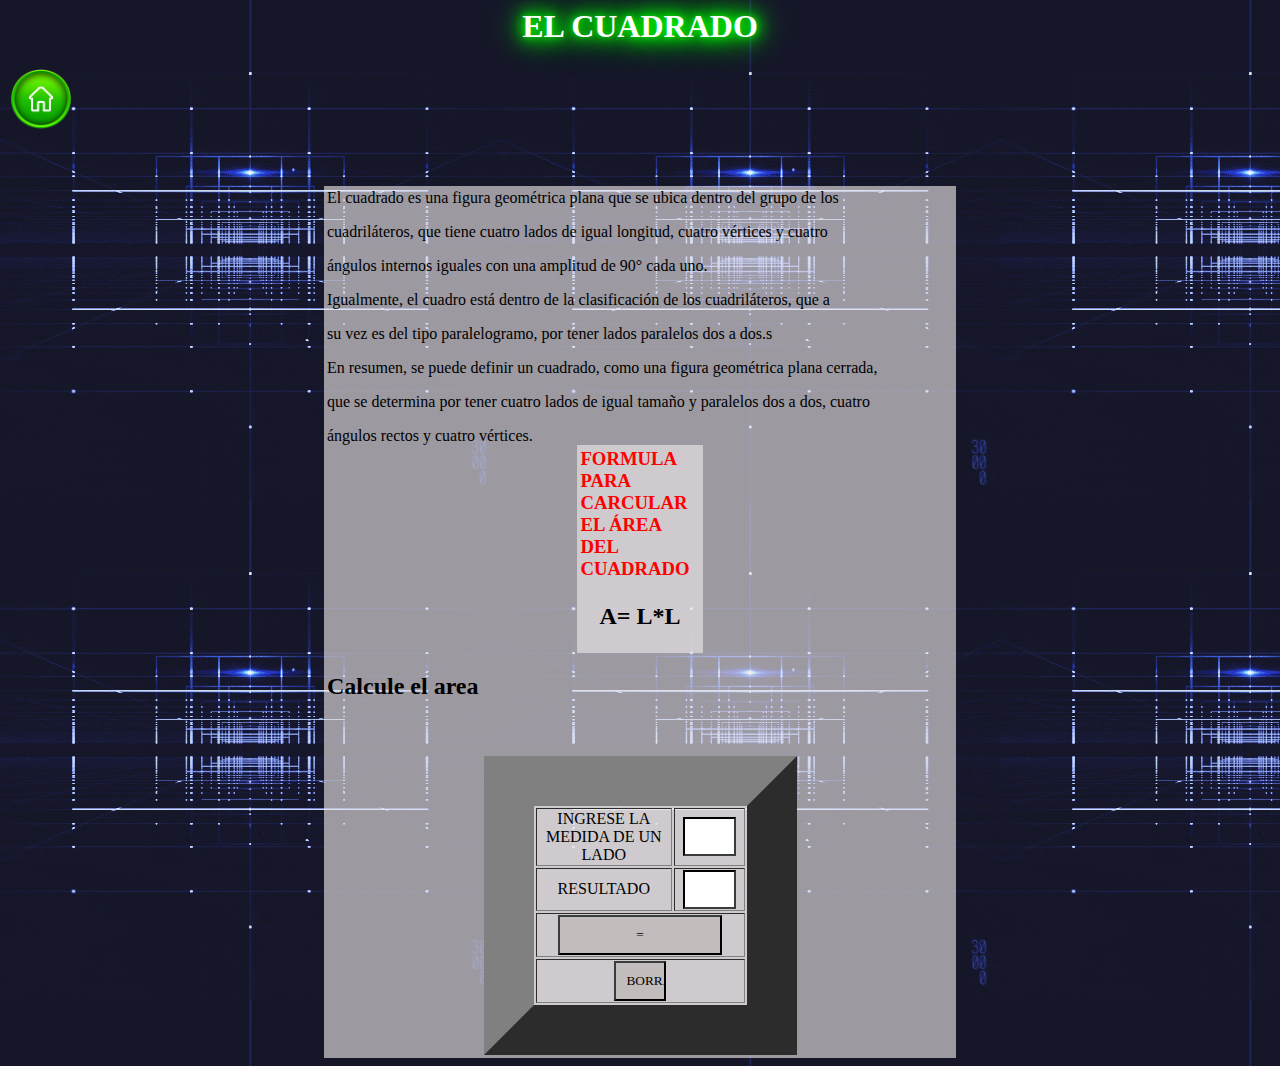
==== cuadrado.html @ 53e12048 "Add files via upload" ====
<html>
<head>
    <title>CUADRADO</title>
    <link rel="stylesheet" type="text/css" href="P.css">
    <script type="text/javascript" src="funcion1.js"></script>
</head>
<body background= "cuad.gif">
    <h1 ><font " color="white" ><center>EL CUADRADO</center></h1>
    <table border = "0" bordercolor = "blue" >
        <tr>
        <td><center><a href= "index.html"><img src="icon.png" width= "60px" height= "60px" 
        align= "left"><center/> </a></td>
        </tr>
        </table>
        <br><br><br>
        <table border = " 0 " width = "50%" style ="margin:auto;" align= "center" class=" cuadrado">
            <tr>
            <td >
        <p >El cuadrado es una figura geométrica plana que se ubica dentro del grupo de los</p> 
        <p>cuadriláteros, que tiene cuatro lados de igual longitud, cuatro vértices y cuatro </p>
        <p>ángulos internos iguales con una amplitud de 90° cada uno.</p>
        <p>Igualmente, el cuadro está dentro de la clasificación de los cuadriláteros, que a </p>
        <p>su vez es del tipo paralelogramo, por tener lados paralelos dos a dos.s</p>
    
<p>En resumen, se puede definir un cuadrado, como una figura geométrica plana cerrada, </p>
<p>que se determina por tener cuatro lados de igual tamaño y paralelos dos a dos, cuatro </p>
<p>ángulos rectos y cuatro vértices.
<table border="0" align="center"  class="t">
<tr>
<td><b ><font color="red"><h3>FORMULA PARA CARCULAR EL ÁREA DEL CUADRADO </h3> </td>
</tr>
<tr>
<td><b ><center><h2> A= L*L  </h2></td>
</tr>
</table>

    <h2>Calcule el area </h2>

    <br>
    <br>
    <table border="50" class="ma" align="center" class= "tabla" >
        <tr>
            <td colspan="2" >INGRESE LA MEDIDA DE UN LADO<value="num1"></td>
            <td colspan="2"><input type="number" id="n1"></td>
        </tr>
        <tr>
            <td colspan="2">RESULTADO<values="RESULTADO"></td>
            <td colspan="2"><input type="number" id="resp"></td>
        </tr>
        <tr >
            <td colspan="4"><input box type="button" value="="class="lam" onclick="area()"></td>
        </tr>
	<tr aling="center">
            <td  colspan="4" ><input box type="button" value="BORRAR"  class="m" id="borrar" onclick="borrar()"></td>
        </tr>
    </table>
</td>
</tr>
</table>
</body>
</html>
---- P.css ----
body h1{
text-shadow: 
        0 0 5px rgba(0, 255, 0, 0.5), 
        0 0 10px rgba(0, 255, 0, 0.5), 
        0 0 15px #00ff00, 
        0 0 20px #00ff00, 
        0 0 30px #00ff00, 
        0 0 40px #00ff00;
      animation: brillo 1.5s infinite alternate;
}
.ma {
    background: rgba(236, 231, 231, 0.626);
    text-align: center;
    width: 50%;
    margin:auto;
}
input {   
    width: 80%;
    padding: 10px;
    border-color: rgb(56, 61, 60);

}
.lam{
    font-family:'Times New Roman', Times, serif;
    border: 2%;
    background: rgb(194, 188, 188);
}
.m{
    font-family:'Times New Roman', Times, serif;
    border: 2%;
    background: rgb(194, 188, 188);
    width: 25%;
}
.tabla{
    width: 50%;
    background: rgba(236, 231, 231, 0.626);
}

.t{
    width: 20%;
    background: rgba(236, 231, 231, 0.626);
}
.cuadrado{
    background: rgba(236, 231, 231, 0.626);
}
.tri{
    margin:10%;
    width: 30%;
    background: rgba(236, 231, 231, 0.626);
}
.circulo {
  width: 60%;
  height: 100%;
  background-color:rgba(236, 231, 231, 0.626);
  border-radius: 50%;
  box-shadow: 0 0 10px rgba(0, 0, 0, 0.5); 
  justify-content: center;
  align-items: center;
  display: flex;
  color: white;
  font-size: 20px;
  text-align: center;
  margin: 0%;
}
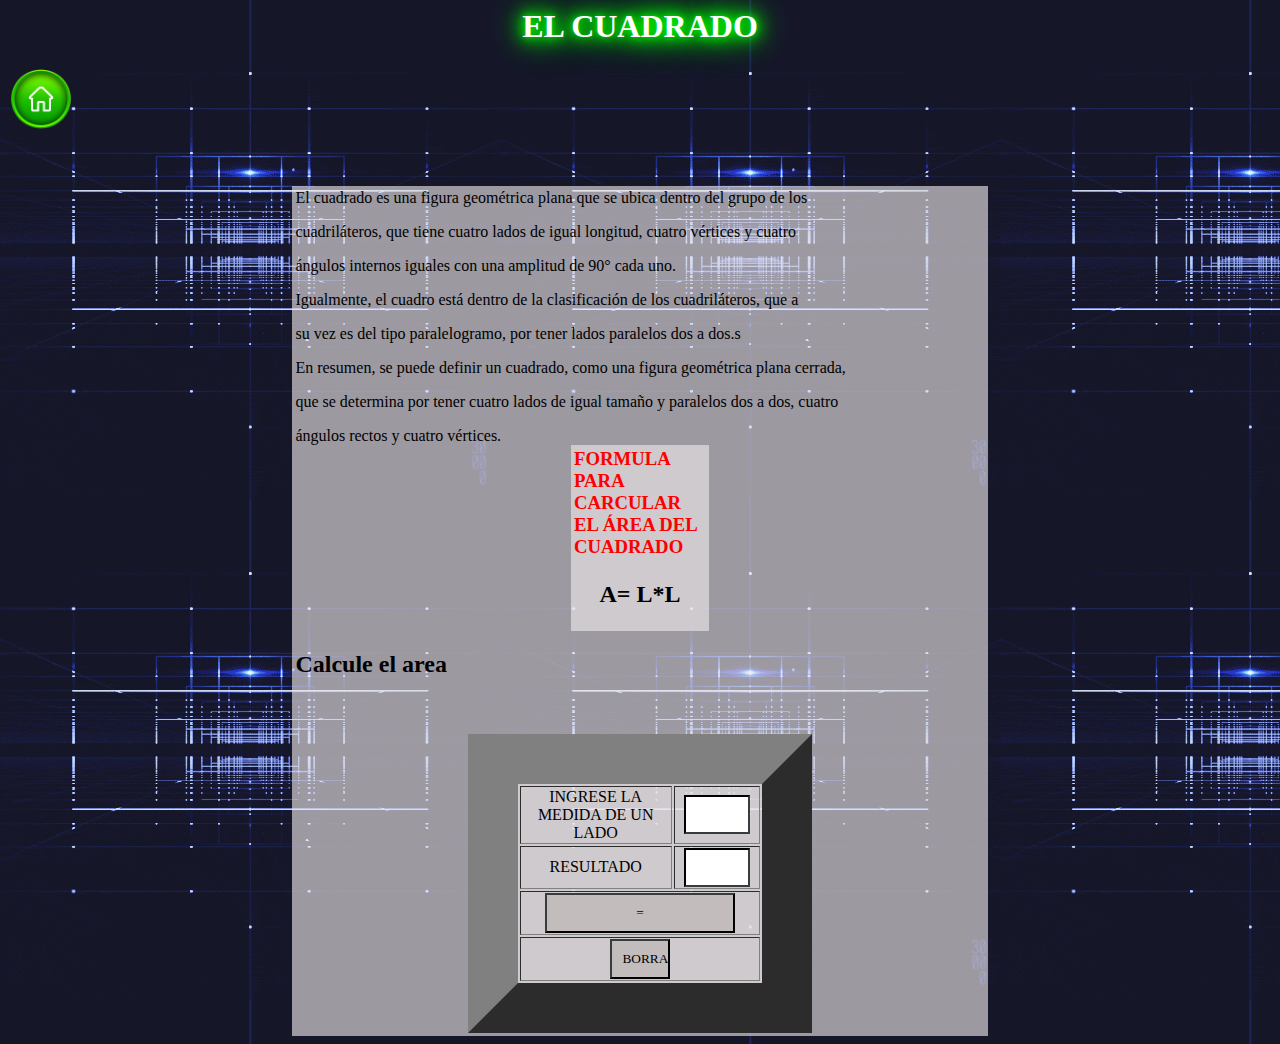
==== commit 01dd4516: "Update cuadrado.html" ====
--- a/cuadrado.html
+++ b/cuadrado.html
@@ -13,7 +13,7 @@
         </tr>
         </table>
         <br><br><br>
-        <table border = " 0 " width = "50%" style ="margin:auto;" align= "center" class=" cuadrado">
+        <table border = " 0 " width = "55%" style ="margin:auto;" align= "center" class=" cuadrado">
             <tr>
             <td >
         <p >El cuadrado es una figura geométrica plana que se ubica dentro del grupo de los</p> 
@@ -58,4 +58,4 @@
 </tr>
 </table>
 </body>
-</html>+</html>
--- a/P.css
+++ b/P.css
@@ -32,7 +32,7 @@
     width: 25%;
 }
 .tabla{
-    width: 50%;
+    width: 55%;
     background: rgba(236, 231, 231, 0.626);
 }
 
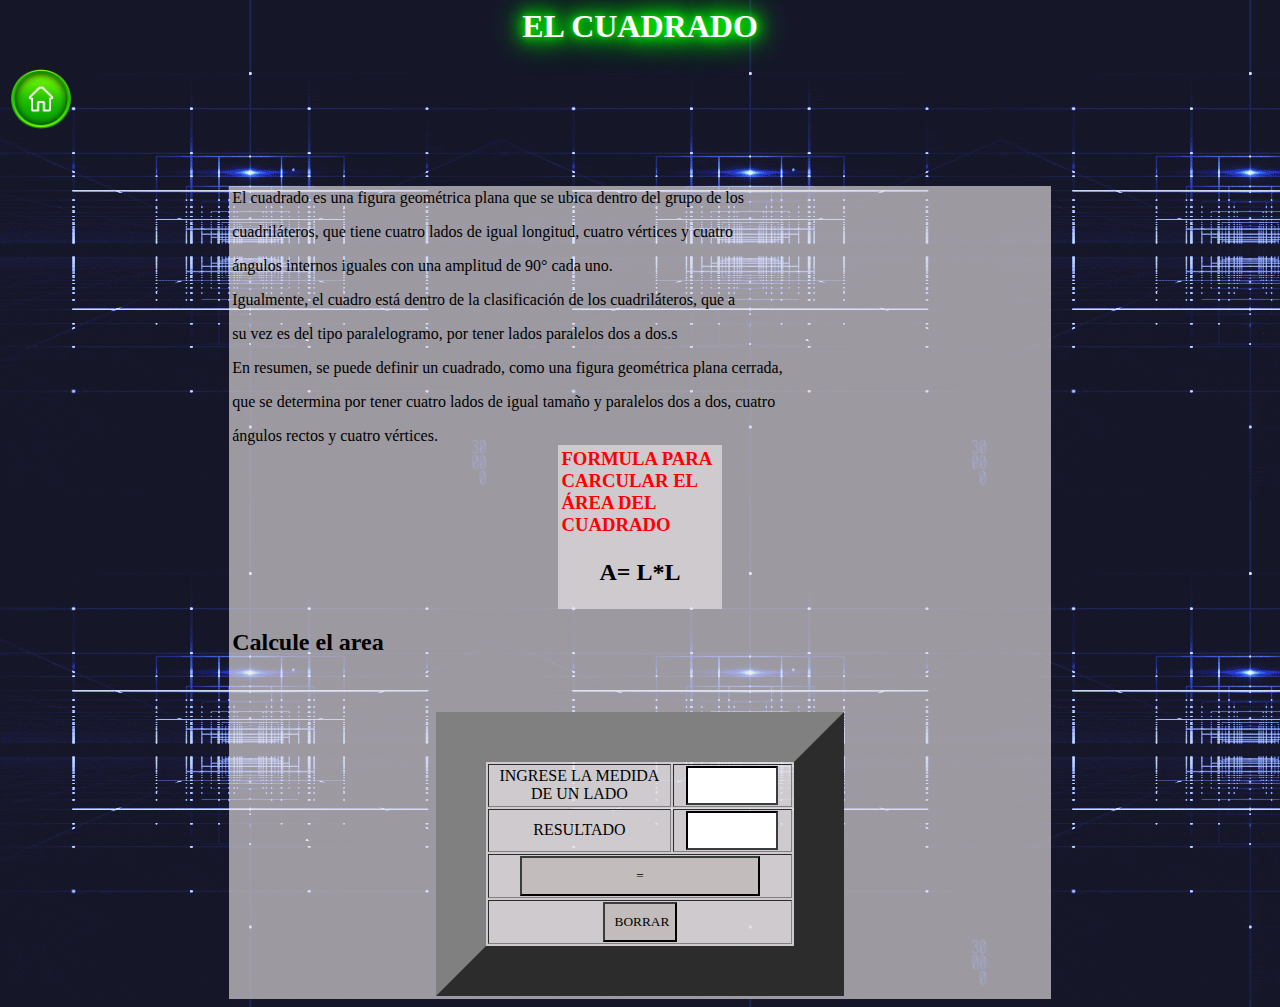
==== commit 5a1ceb5c: "Update cuadrado.html" ====
--- a/cuadrado.html
+++ b/cuadrado.html
@@ -13,7 +13,7 @@
         </tr>
         </table>
         <br><br><br>
-        <table border = " 0 " width = "55%" style ="margin:auto;" align= "center" class=" cuadrado">
+        <table border = " 0 " width = "65%" style ="margin:auto;" align= "center" class=" cuadrado">
             <tr>
             <td >
         <p >El cuadrado es una figura geométrica plana que se ubica dentro del grupo de los</p> 
